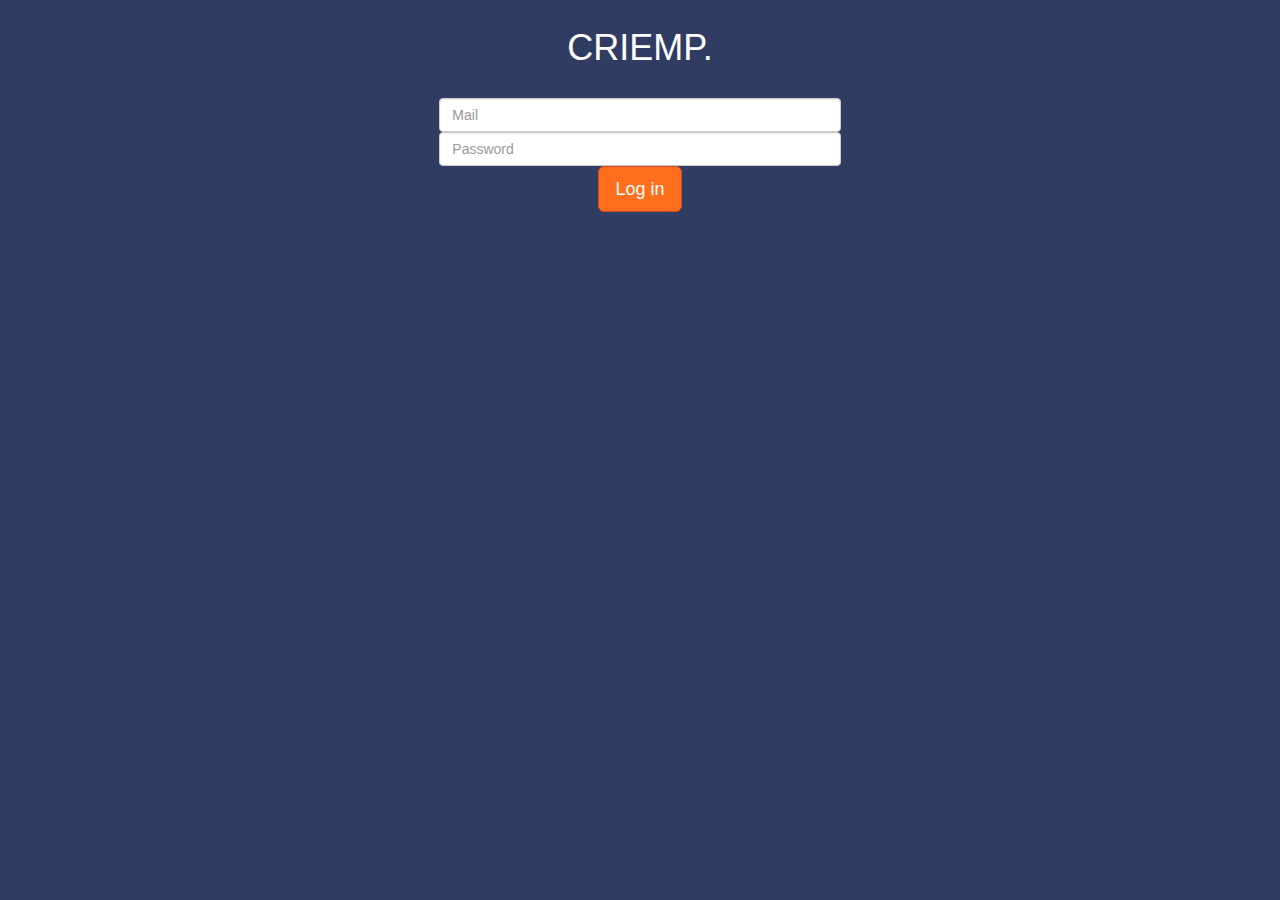
==== index.html @ 65dc73e0 "Analitycs Tracking" ====
<!DOCTYPE html>
<html lang="en">

<head>

    <meta charset="utf-8">
    <meta http-equiv="X-UA-Compatible" content="IE=edge">
    <meta name="viewport" content="width=device-width, initial-scale=1">
    <meta name="description" content="">
    <meta name="author" content="">

    <title>Log in</title>

    <!-- Bootstrap Core CSS -->
    <link href="css/bootstrap.min.css" rel="stylesheet">

    <!-- Custom CSS -->
    <link href="pruebaVisual.css" rel="stylesheet">

    <!-- Fonts -->
    <link href="http://fonts.googleapis.com/css?family=Open+Sans:300italic,400italic,600italic,700italic,800italic,400,300,600,700,800" rel="stylesheet" type="text/css">
    <link href="http://fonts.googleapis.com/css?family=Josefin+Slab:100,300,400,600,700,100italic,300italic,400italic,600italic,700italic" rel="stylesheet" type="text/css">

    <!-- HTML5 Shim and Respond.js IE8 support of HTML5 elements and media queries -->
    <!-- WARNING: Respond.js doesn't work if you view the page via file:// -->
    <!--[if lt IE 9]>
        <script src="https://oss.maxcdn.com/libs/html5shiv/3.7.0/html5shiv.js"></script>
        <script src="https://oss.maxcdn.com/libs/respond.js/1.4.2/respond.min.js"></script>
    <![endif]-->

</head>

<body>
  <div class="row button">
    <div class="col-lg-12 text-center">
      <h1 style="color:white">CRIEMP.</h1>
    </div>
  </div>
  <br>
  <div class="row space">
    <div class="col-lg-4 col-md-4 col-sm-4 text-center">
      <div>
      </div>
    </div>
    <div class="col-lg-4 col-md-4 col-sm-4 text-center">
        <input type="text" class="form-control" placeholder="Mail" aria-describedby="basic-addon1">
      </div>
    </div>
  </div>

  <div class="row space">
    <div class="col-lg-4 col-md-4 col-sm-4 text-center">
      <div>
      </div>
    </div>
    <div class="col-lg-4 col-md-4 col-sm-4 text-center">
        <input type="text" class="form-control" placeholder="Password" aria-describedby="basic-addon1">
    </div>
  </div>

  <div class="row button">
    <div class="col-lg-12 text-center">
      <a href="pruebaVisual.html" class="btn btn-default btn-lg ">Log in</a>
    </div>
  </div>

    <!-- /.container -->

    <!-- jQuery -->
    <script src="js/jquery.js"></script>

    <!-- Bootstrap Core JavaScript -->
    <script src="js/bootstrap.min.js"></script>

    <!-- Script to Activate the Carousel -->
    <script>
    $('.carousel').carousel({
        interval: 5000 //changes the speed
    })
    </script>
    <script>
  (function(i,s,o,g,r,a,m){i['GoogleAnalyticsObject']=r;i[r]=i[r]||function(){
  (i[r].q=i[r].q||[]).push(arguments)},i[r].l=1*new Date();a=s.createElement(o),
  m=s.getElementsByTagName(o)[0];a.async=1;a.src=g;m.parentNode.insertBefore(a,m)
  })(window,document,'script','https://www.google-analytics.com/analytics.js','ga');

  ga('create', 'UA-76173124-1', 'auto');
  ga('send', 'pageview');

</script>

</body>

</html>
---- pruebaVisual.css ----
.back{
  background-color: #313C63;
}

body{
  background-color: #313C63;
}
.container{
  background-color: #E0E0E0;
  text-align: center;
  width: 80%;
  margin-left: auto;
  margin-right: auto;
}
.navbar-inverse{
  background-color: #212842;
  border-color: #212842;
  color: white;
}

#left{
  text-align:left;
}
.btn-default{
  background-color: #FF6E1D;
  border-color: #CC4A27;
  color: white;
}

.btn-info{
  background-color: #36B2FF;
  border-color: #1799FF;
}

#blu{
  color: #294091;
}
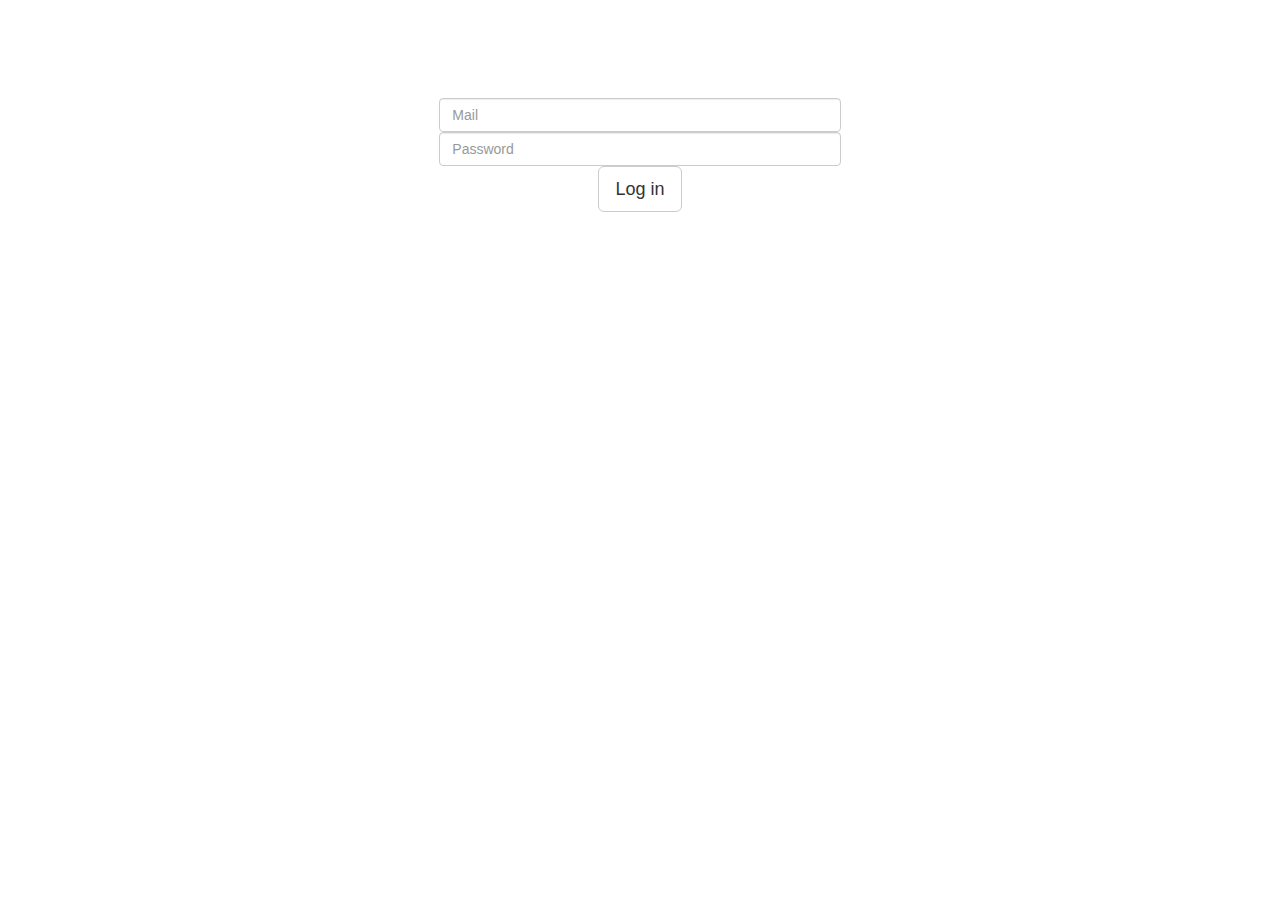
==== commit 989b4083: "ready" ====
--- a/index.html
+++ b/index.html
@@ -15,7 +15,7 @@
     <link href="css/bootstrap.min.css" rel="stylesheet">
 
     <!-- Custom CSS -->
-    <link href="pruebaVisual.css" rel="stylesheet">
+    <link href="css/pruebaVisual.css" rel="stylesheet">
 
     <!-- Fonts -->
     <link href="http://fonts.googleapis.com/css?family=Open+Sans:300italic,400italic,600italic,700italic,800italic,400,300,600,700,800" rel="stylesheet" type="text/css">
@@ -33,7 +33,7 @@
 <body>
   <div class="row button">
     <div class="col-lg-12 text-center">
-      <h1 style="color:white">CRIEMP.</h1>
+      <h1 style="color:white" class="carousel">CRIEMP.</h1>
     </div>
   </div>
   <br>
@@ -43,7 +43,7 @@
       </div>
     </div>
     <div class="col-lg-4 col-md-4 col-sm-4 text-center">
-        <input type="text" class="form-control" placeholder="Mail" aria-describedby="basic-addon1">
+        <input id="user" type="text" class="form-control" placeholder="Mail" aria-describedby="basic-addon1">
       </div>
     </div>
   </div>
@@ -54,13 +54,13 @@
       </div>
     </div>
     <div class="col-lg-4 col-md-4 col-sm-4 text-center">
-        <input type="text" class="form-control" placeholder="Password" aria-describedby="basic-addon1">
+        <input id="password" type="text" class="form-control" placeholder="Password" aria-describedby="basic-addon1">
     </div>
   </div>
 
   <div class="row button">
     <div class="col-lg-12 text-center">
-      <a href="pruebaVisual.html" class="btn btn-default btn-lg ">Log in</a>
+      <a id="send" href="inicio.html" class="btn btn-default btn-lg ">Log in</a>
     </div>
   </div>
 
@@ -76,7 +76,10 @@
     <script>
     $('.carousel').carousel({
         interval: 5000 //changes the speed
-    })
+    });
+    $(document).ready(function(){
+    
+    });
     </script>
     <script>
   (function(i,s,o,g,r,a,m){i['GoogleAnalyticsObject']=r;i[r]=i[r]||function(){
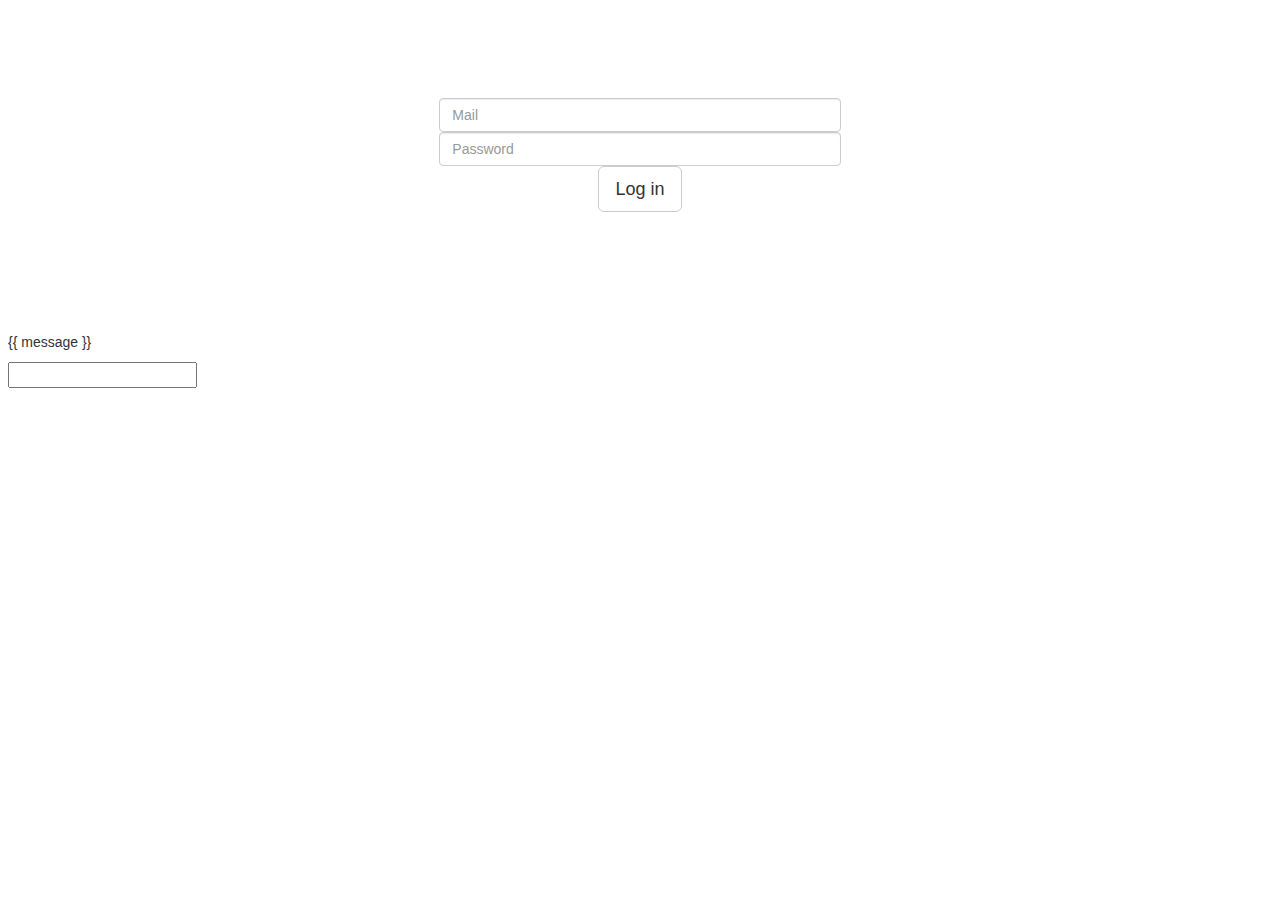
==== commit 6df13b95: "Pencil ✎" ====
--- a/index.html
+++ b/index.html
@@ -8,8 +8,9 @@
     <meta name="viewport" content="width=device-width, initial-scale=1">
     <meta name="description" content="">
     <meta name="author" content="">
+    <link rel="shortcut icon" href="http://www.copyrightauthority.com/copyright-symbol/Copyright-Symbol-images/Copyright_symbol_9.gif">
+    <title>Log in</title>
 
-    <title>Log in</title>
 
     <!-- Bootstrap Core CSS -->
     <link href="css/bootstrap.min.css" rel="stylesheet">
@@ -64,6 +65,15 @@
     </div>
   </div>
 
+</br></br></br></br></br></br>
+
+<div id="app" class="carita">
+  <p>{{ message }}</p>
+  <input v-model="message">
+</div>
+
+
+
     <!-- /.container -->
 
     <!-- jQuery -->
@@ -71,6 +81,7 @@
 
     <!-- Bootstrap Core JavaScript -->
     <script src="js/bootstrap.min.js"></script>
+    <script src="js/vue.js"></script>
 
     <!-- Script to Activate the Carousel -->
     <script>
@@ -78,7 +89,6 @@
         interval: 5000 //changes the speed
     });
     $(document).ready(function(){
-    
     });
     </script>
     <script>
@@ -86,10 +96,14 @@
   (i[r].q=i[r].q||[]).push(arguments)},i[r].l=1*new Date();a=s.createElement(o),
   m=s.getElementsByTagName(o)[0];a.async=1;a.src=g;m.parentNode.insertBefore(a,m)
   })(window,document,'script','https://www.google-analytics.com/analytics.js','ga');
-
   ga('create', 'UA-76173124-1', 'auto');
   ga('send', 'pageview');
-
+  new Vue({
+  el: '#app',
+  data: {
+      message: '✎Donde las criticas se hacen escuchar.'
+    }
+  })
 </script>
 
 </body>
